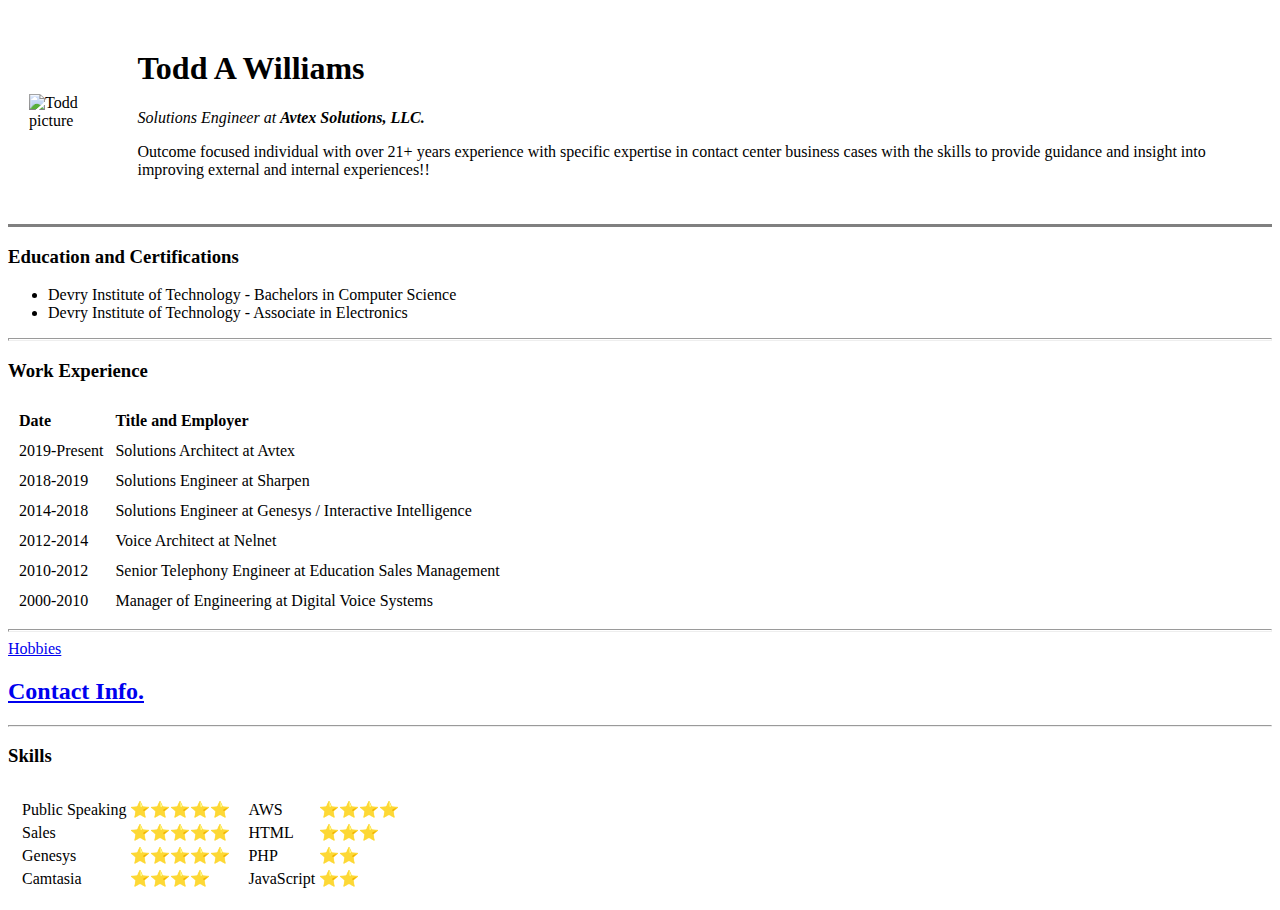
==== index.html @ 1a9813ae "Added initial files to CV site" ====
<!DOCTYPE html> <!-- tells which version of html -->
<html lang="en" dir="ltr">
  <head>
    <meta charset="utf-8">
    <title>💭Todd's personal site</title>
  </head>
  <body>
    <table cellspacing=20>
      <td><img src="IMG_todd-4-11-20-2020.jpg" alt="Todd picture" height="200"></td>
      <td><h1>Todd A Williams</h1>
      <p><em>Solutions Engineer at <strong>Avtex Solutions, LLC.</strong></em></p>
    <!--  <p><a href="todd.a.williams@icloud.com">Contact by Email</a></p> --><!-- Anchor element -->
      <p>Outcome focused individual with over 21+ years experience with specific expertise in contact center business cases with the skills to provide guidance and insight into improving external and internal experiences!!
      </p></td>
    </table>
    <!-- <img src="IMG_todd-4-11-20-2020.jpg" alt="Todd picture" height="200"> -->
    <hr size="3" noshade />
    <h3>Education and Certifications</h3>
    <ul>
      <li>Devry Institute of Technology - Bachelors in Computer Science</li>
      <li>Devry Institute of Technology - Associate in Electronics</li>
    </ul>
    <hr size="3">
    <h3>Work Experience</h3>
    <table cellspacing="10">
      <thead>
        <td><strong>Date</strong></td>
        <td><strong>Title and Employer</strong></td>
      </thead>
      <tbody>
      <tr>
        <td>2019-Present</td>
        <td>Solutions Architect at Avtex</td>
      </tr>
      <tr>
        <td>2018-2019</td>
        <td>Solutions Engineer at Sharpen</td>
      </tr>
      <tr>
        <td>2014-2018</td>
        <td>Solutions Engineer at Genesys / Interactive Intelligence</td>
      </tr>
      <tr>
        <td>2012-2014</td>
        <td>Voice Architect at Nelnet</td>
      </tr>
      <tr>
        <td>2010-2012</td>
        <td>Senior Telephony Engineer at Education Sales Management</td>
      </tr>
      <tr>
        <td>2000-2010</td>
        <td>Manager of Engineering at Digital Voice Systems</td>
      </tr>
    </tbody>
    <tfoot>
    </tfoot>
    </table>
    <hr size="3">
    <a href="Hobbies.html">Hobbies</a>
    <h2><a href="contact.html">Contact Info.</a></h2>
    <!-- <h3>Hello World</h3> -->
<hr>
  <h3>Skills</h3>
  <table cellspacing="10">
  <tr>
    <td><table>
        <tr>
        <td>Public Speaking</td>
        <td>⭐️⭐️⭐️⭐️⭐️</td>
        </tr>
        <tr>
        <td>Sales</td>
        <td>⭐️⭐️⭐️⭐️⭐️</td>
        </tr>
        <tr>
          <td>Genesys</td>
          <td>⭐️⭐️⭐️⭐️⭐️</td>
        </tr>
        <tr>
          <td>Camtasia</td>
          <td>⭐️⭐️⭐️⭐️</td>
        </tr>
    </table>
    </td>
    <td><table>
        <tr>
        <td>AWS</td>
        <td>⭐️⭐️⭐️⭐️</td>
        </tr>
        <tr>
        <td>HTML</td>
        <td>⭐️⭐️⭐️</td>
        </tr>
        <tr>
          <td>PHP</td>
          <td>⭐️⭐️</td>
        </tr>
        <tr>
          <td>JavaScript</td>
          <td>⭐️⭐️</td>
        </tr>
    </table>
  </td>
  </tr>
  </table>
  </body>
</html>
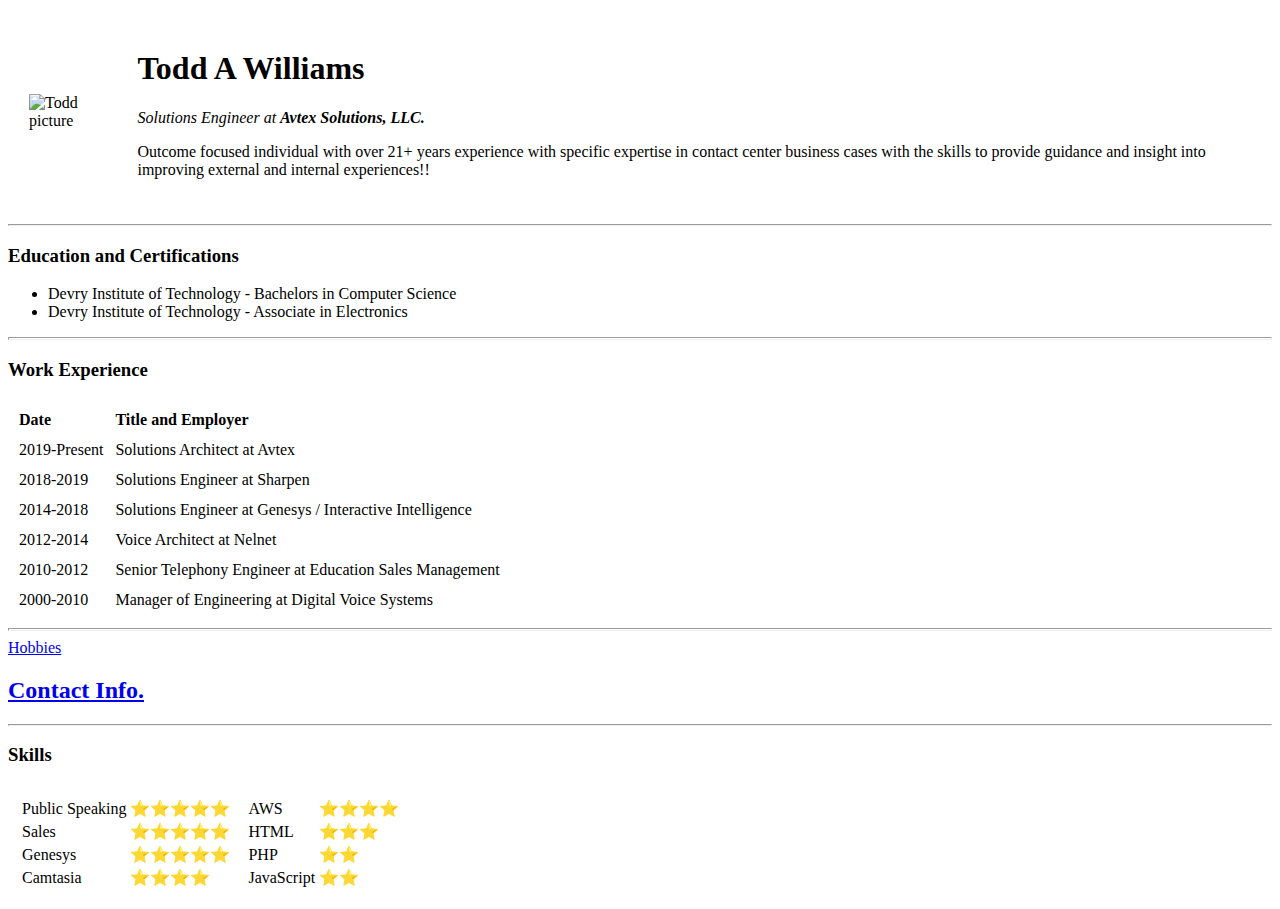
==== commit a8957096: "updated files" ====
--- a/index.html
+++ b/index.html
@@ -3,6 +3,16 @@
   <head>
     <meta charset="utf-8">
     <title>💭Todd's personal site</title>
+    <!-- <style>
+      body {background-color: rgba(2, 110, 118, .25);}
+      hr {background-color: none;
+          border-color: green;
+          border-width: 5px;
+          border-style: dotted none none;
+          height: 0px; -->
+          <!-- width: 800px; } -->
+    <!-- </style> -->
+  <link rel="stylesheet" href="css/styles.css">
   </head>
   <body>
     <table cellspacing=20>
@@ -14,7 +24,7 @@
       </p></td>
     </table>
     <!-- <img src="IMG_todd-4-11-20-2020.jpg" alt="Todd picture" height="200"> -->
-    <hr size="3" noshade />
+    <hr>
     <h3>Education and Certifications</h3>
     <ul>
       <li>Devry Institute of Technology - Bachelors in Computer Science</li>
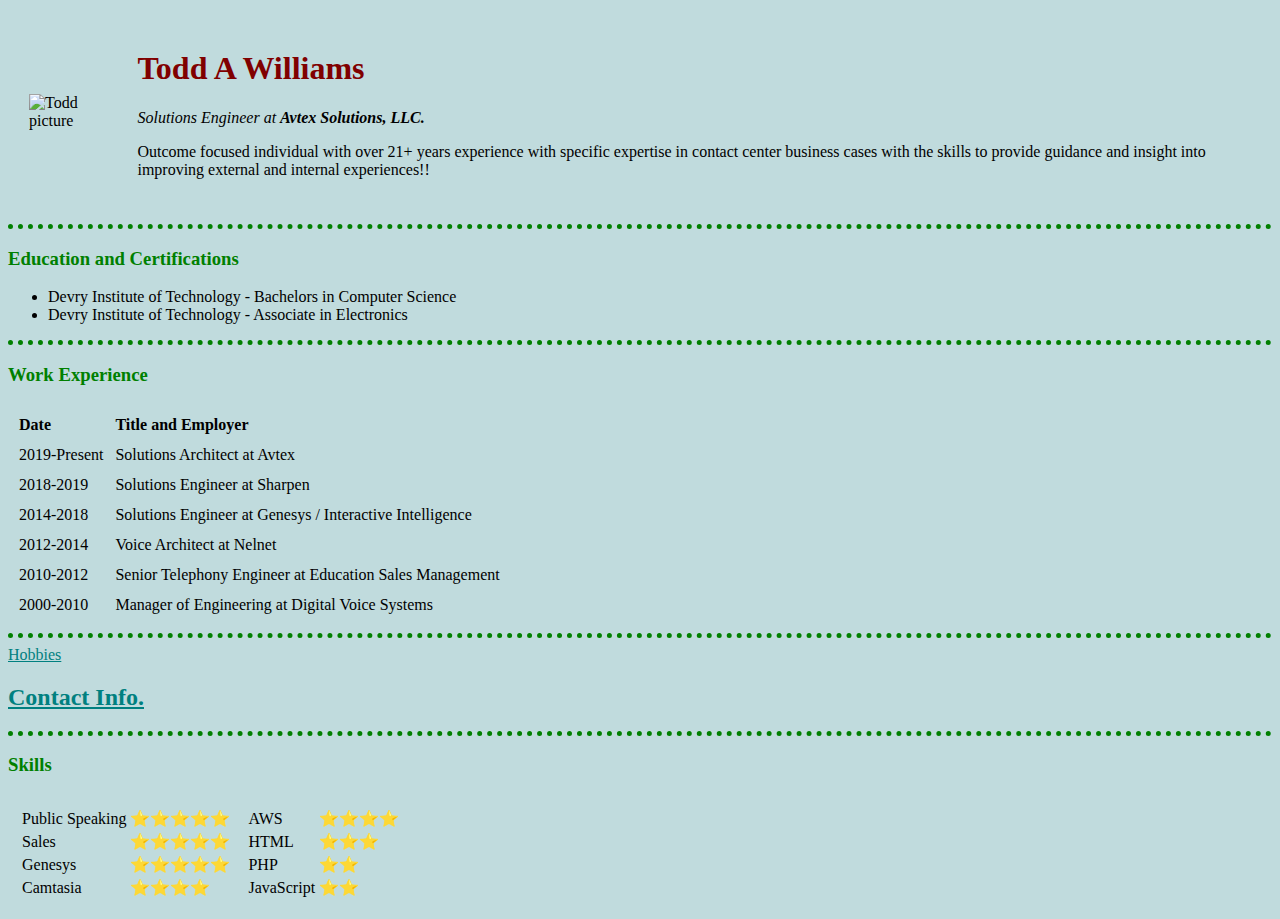
==== commit 164e380b: "removed reference to css folder" ====
--- a/index.html
+++ b/index.html
@@ -12,7 +12,7 @@
           height: 0px; -->
           <!-- width: 800px; } -->
     <!-- </style> -->
-  <link rel="stylesheet" href="css/styles.css">
+  <link rel="stylesheet" href="styles.css">
   </head>
   <body>
     <table cellspacing=20>
--- a/styles.css
+++ b/styles.css
@@ -0,0 +1,10 @@
+body {background-color: rgba(2, 110, 118, .25);}
+hr {background-color: none;
+    border-color: green;
+    border-width: 5px;
+    border-style: dotted none none;
+    height: 0px;
+    }
+h1 {color: #800000;}
+h3 {color: #008000;}
+a {color:#008080;}
